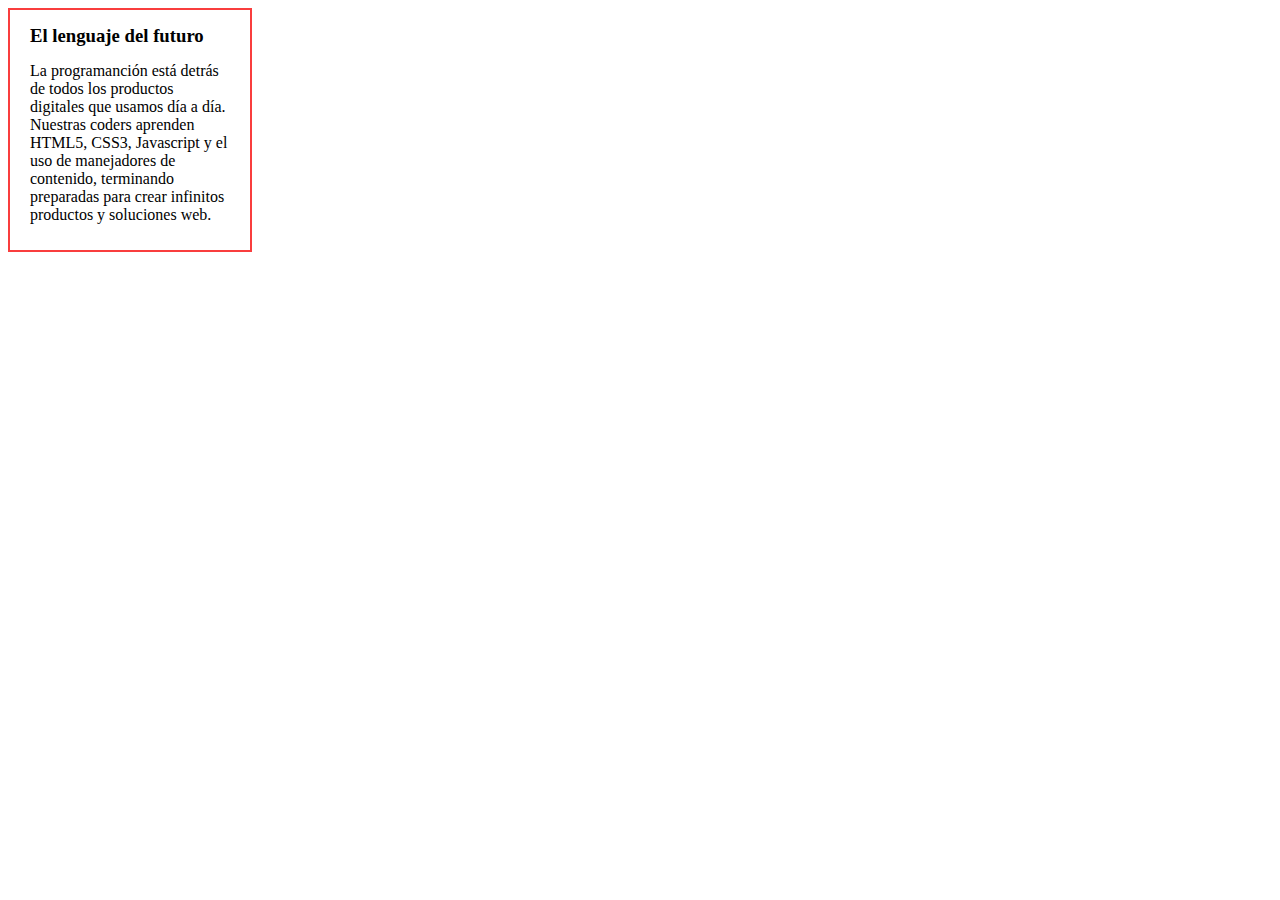
==== Parte1/index.html @ 4482da37 "margin padding" ====
<!DOCTYPE html>
<html>
    <head>
        <!-- Inserta tu codigo aqui -->
        <meta charset="utf-8">
		<title>Margin y Padding Parte 1</title>
		<link rel="shortcut icon" href="favicon.ico">
		<link rel="stylesheet" type="text/css" href="css/main.css">
    </head>
    <body>
        <!-- Inserta tu codigo aqui -->
        <div class="box">
        	<h3>El lenguaje del futuro</h3>
        	<p>La programanción está detrás de todos los productos digitales que usamos día a día. Nuestras coders aprenden HTML5, CSS3, Javascript y el uso de manejadores de contenido, terminando preparadas para crear infinitos productos y soluciones web.</p>
        </div>
    </body>
</html>
---- Parte1/css/main.css ----
/* Agrega aqui tu CSS */
.box {
	width: 240px;
	height: 240px;
	border: 2px solid #F93E3E;
}
.box h3, p {
	margin: 15px 20px;
}
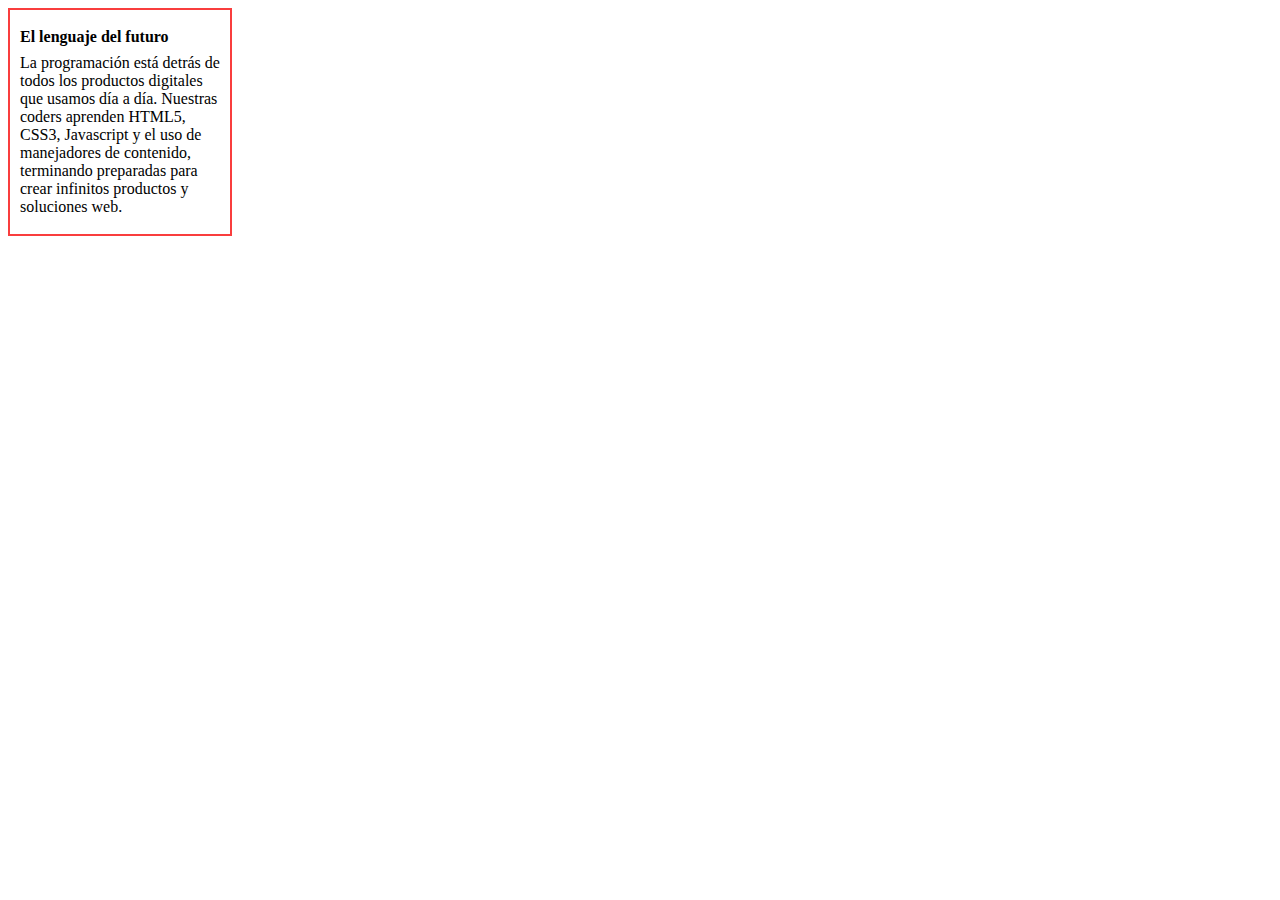
==== commit a59341ea: "modificación final" ====
--- a/Parte1/index.html
+++ b/Parte1/index.html
@@ -11,7 +11,7 @@
         <!-- Inserta tu codigo aqui -->
         <div class="box">
         	<h3>El lenguaje del futuro</h3>
-        	<p>La programanción está detrás de todos los productos digitales que usamos día a día. Nuestras coders aprenden HTML5, CSS3, Javascript y el uso de manejadores de contenido, terminando preparadas para crear infinitos productos y soluciones web.</p>
+        	<p>La programación está detrás de todos los productos digitales que usamos día a día. Nuestras coders aprenden HTML5, CSS3, Javascript y el uso de manejadores de contenido, terminando preparadas para crear infinitos productos y soluciones web.</p>
         </div>
     </body>
 </html>--- a/Parte1/css/main.css
+++ b/Parte1/css/main.css
@@ -1,9 +1,10 @@
 /* Agrega aqui tu CSS */
 .box {
-	width: 240px;
-	height: 240px;
+	width: 200px;
 	border: 2px solid #F93E3E;
+	padding: 10px;
 }
 .box h3, p {
-	margin: 15px 20px;
+	margin: 0.5em 0em;
+	font-size: 1em;
 }